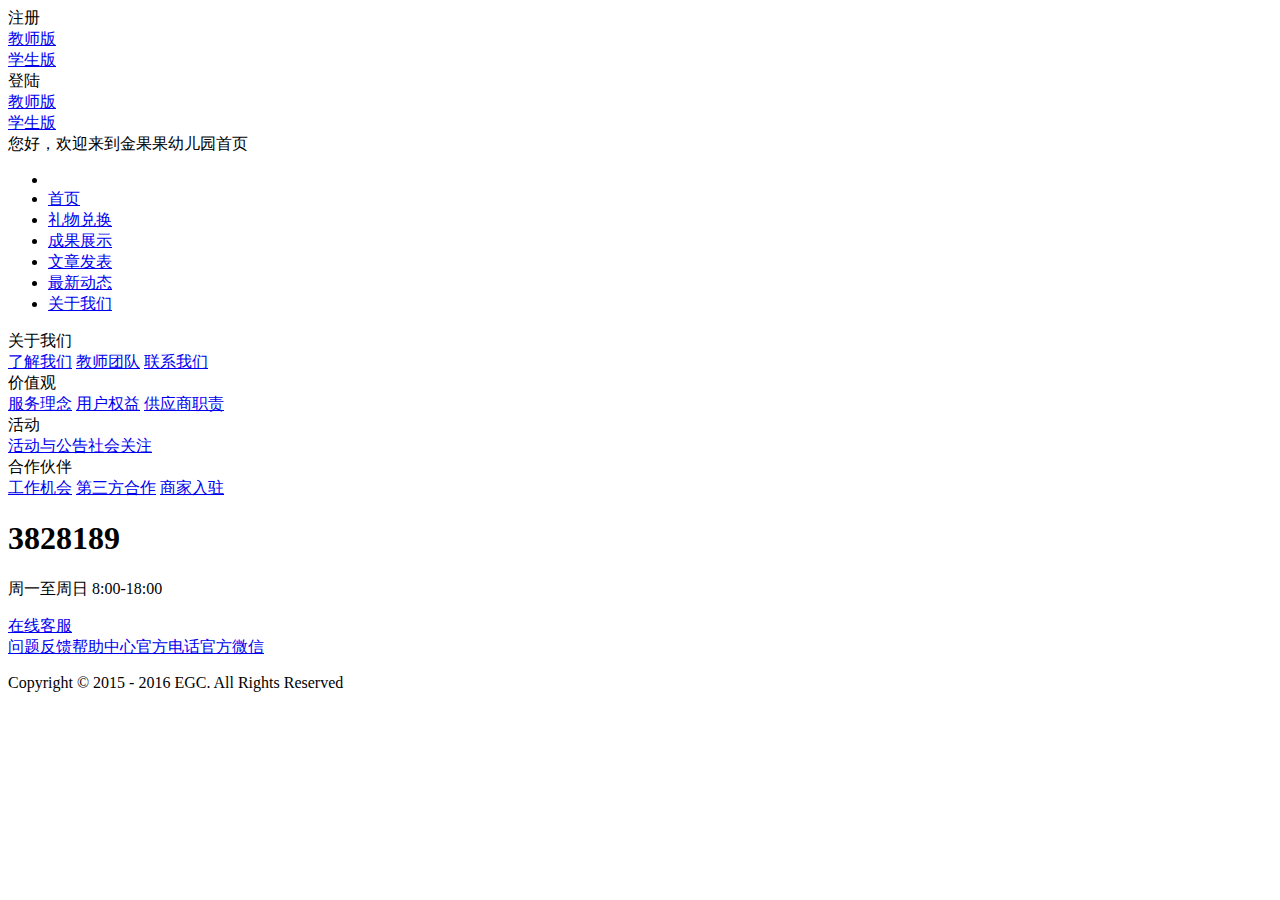
==== kindergarten_fe/templates/about.html @ fd55e889 "first commit" ====
<!DOCTYPE html>
<html lang="en">

<head>
    <meta charset="UTF-8">
    <meta name="viewport" content="width=device-width, initial-scale=1.0">
    <meta http-equiv="X-UA-Compatible" content="ie=edge">
    <link rel="stylesheet" type="text/css" href="../css/base.css" />
    <link rel="stylesheet" type="text/css" href="../css/home.css" />
    <link rel="stylesheet" type="text/css" href="../css/font-awesome.css" />
    <title>关于我们</title>
</head>

<body>
    <div class="egc-top">
        <div class="nav-cent">
            <div class="top-r">
                <div class="operate reg">注册<i class="icon-angle-down icon-large"></i>
                    <div class="sec-version">
                        <div class="items"><a href="#">教师版</a></div>
                        <div class="items"><a href="#">学生版</a></div>
                    </div>
                </div>
                <div class="operate">登陆<i class="icon-angle-down icon-large"></i>
                    <div class="sec-version">
                        <div class="items"><a href="#">教师版</a></div>
                        <div class="items"><a href="#">学生版</a></div>
                    </div>
                </div>
            </div>
            <div class="top-l">您好，欢迎来到金果果幼儿园首页</div>
            <div class="clear_fix"></div>
        </div>
    </div>
    <div class="navigation">
        <div class="nav-cent">
            <ul>
                <li class="logo"><a href="index.html"></a></li>
                <li><a href="index.html">首页</a></li>
                <li><a href="#">礼物兑换</a></li>
                <li><a href="#">成果展示</a></li>
                <li><a href="#">文章发表</a></li>
                <li><a href="#">最新动态</a></li>
                <li><a href="#">关于我们</a></li>
            </ul>
        </div>
    </div>

    <div class="ftWrap">
        <div class="foot">
            <div class="cent">
                <div class="relate">
                    <div class="items">
                        <div class="tit"><i class="icon-angle-right"></i>关于我们</div>
                        <div class="con"> <a href="#">了解我们</a> <a href="#">教师团队</a> <a href="#">联系我们</a> </div>
                    </div>
                    <div class="items">
                        <div class="tit"><i class="icon-angle-right"></i>价值观</div>
                        <div class="con"> <a href="#">服务理念</a> <a href="#">用户权益</a> <a href="#">供应商职责</a>
                        </div>
                    </div>
                    <div class="items">
                        <div class="tit"><i class="icon-angle-right"></i>活动</div>
                        <div class="con"> <a href="#">活动与公告</a><a href="#">社会关注</a>
                        </div>
                    </div>
                    <div class="items">
                        <div class="tit"><i class="icon-angle-right"></i>合作伙伴</div>
                        <div class="con"> <a href="#">工作机会</a> <a href="#">第三方合作</a> <a href="#">商家入驻</a>
                        </div>
                    </div>
                    <div class="items last">
                        <div class="tel">
                            <h1>3828189</h1>
                            <p>周一至周日 8:00-18:00</p>
                            <a href="#" class="kf"><i class="kf-icon"></i>在线客服</a>
                        </div>
                    </div>
                </div>
            </div>
        </div>
        <div class="copyright">
            <div class="cent">
                <div class="copy-txt">
                    <div class="copy-menu"><a href="#">问题反馈</a><a href="#">帮助中心</a><a href="#">官方电话</a><a
                            href="#">官方微信</a></div>
                    <p>Copyright © 2015 - 2016 EGC. All Rights Reserved</p>
                </div>
            </div>
        </div>
    </div>
</body>

</html>
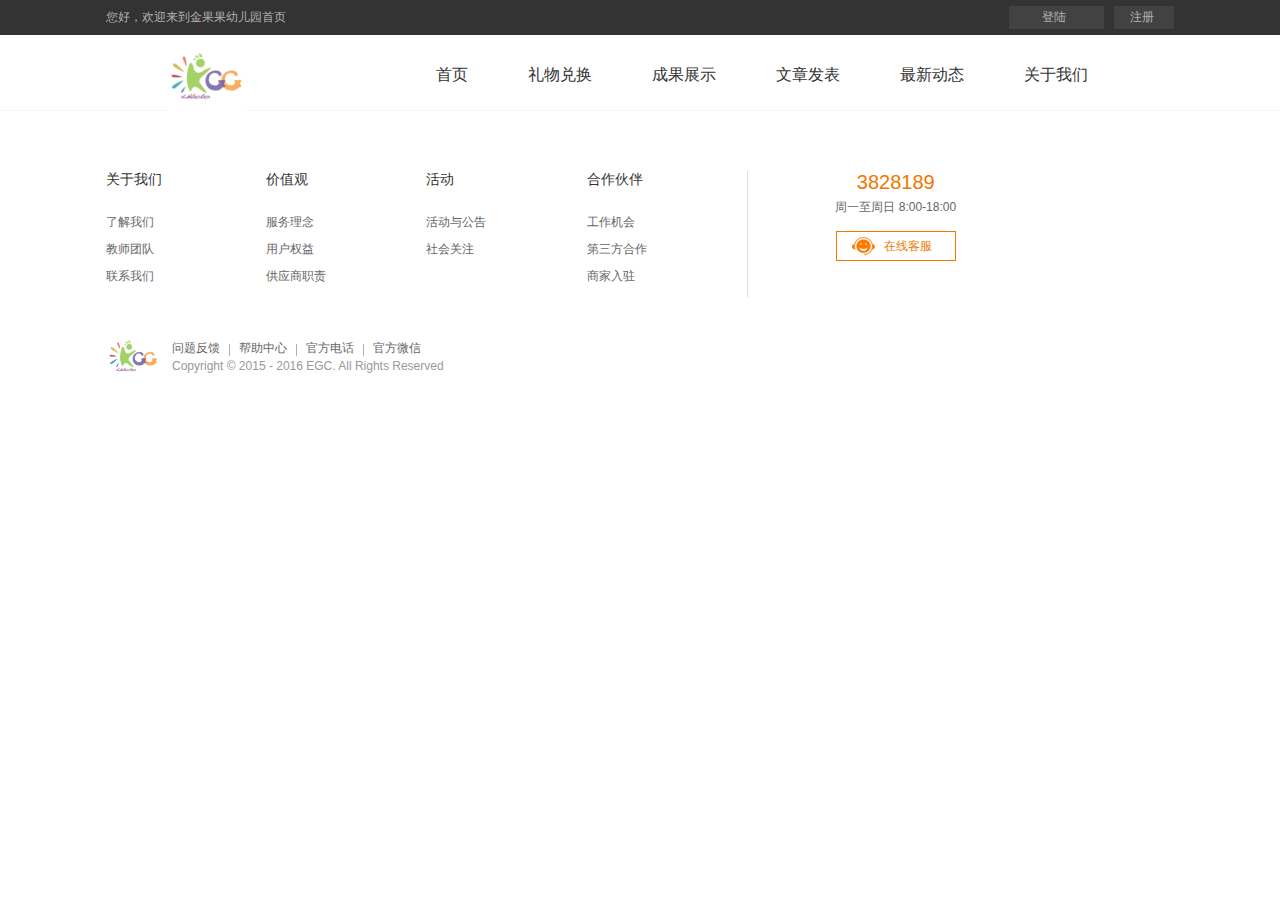
==== commit 595c8157: "1、html页面修改" ====
--- a/kindergarten_fe/templates/about.html
+++ b/kindergarten_fe/templates/about.html
@@ -5,10 +5,30 @@
     <meta charset="UTF-8">
     <meta name="viewport" content="width=device-width, initial-scale=1.0">
     <meta http-equiv="X-UA-Compatible" content="ie=edge">
-    <link rel="stylesheet" type="text/css" href="../css/base.css" />
-    <link rel="stylesheet" type="text/css" href="../css/home.css" />
-    <link rel="stylesheet" type="text/css" href="../css/font-awesome.css" />
+    <link rel="stylesheet" type="text/css" href="../static/css/base.css" />
+    <link rel="stylesheet" type="text/css" href="../static/css/home.css" />
+    <link rel="stylesheet" type="text/css" href="../static/css/font-awesome.css" />
+    <script type="text/javascript" src="../static/js/jquery-1.11.3.min.js"></script>
+
     <title>关于我们</title>
+    <script type="text/javascript">
+        $(function () {
+            var setTime;
+            $(".egc-top .nav-cent .operate").hover(function () {
+                var _this = $(this);
+                setTime = setTimeout(function () {
+                    _this.find(".sec-version").slideDown(200);
+                    _this.find("i").removeClass("icon-angle-down").addClass("icon-angle-up");
+                }, 200);
+            }, function () {
+                if (setTime) {
+                    clearTimeout(setTime);
+                }
+                $(".egc-top .nav-cent .sec-version").slideUp(200);
+                $(".egc-top .nav-cent .operate i").removeClass("icon-angle-up").addClass("icon-angle-down");
+            });
+        });
+    </script>
 </head>
 
 <body>
@@ -35,13 +55,13 @@
     <div class="navigation">
         <div class="nav-cent">
             <ul>
-                <li class="logo"><a href="index.html"></a></li>
-                <li><a href="index.html">首页</a></li>
-                <li><a href="#">礼物兑换</a></li>
-                <li><a href="#">成果展示</a></li>
-                <li><a href="#">文章发表</a></li>
-                <li><a href="#">最新动态</a></li>
-                <li><a href="#">关于我们</a></li>
+                <li class="logo"><a href="http://127.0.0.1:5000/index"></a></li>
+                <li><a href="http://127.0.0.1:5000/index">首页</a></li>
+                <li><a href="http://127.0.0.1:5000/present">礼物兑换</a></li>
+                <li><a href="http://127.0.0.1:5000/show">成果展示</a></li>
+                <li><a href="http://127.0.0.1:5000/write">文章发表</a></li>
+                <li><a href="http://127.0.0.1:5000/news">最新动态</a></li>
+                <li><a href="http://127.0.0.1:5000/about">关于我们</a></li>
             </ul>
         </div>
     </div>
--- a/kindergarten_fe/static/css/base.css
+++ b/kindergarten_fe/static/css/base.css
@@ -0,0 +1,69 @@
+﻿@charset "utf-8";
+
+/******基础样式开始******/
+
+body{background:#fff;background-image:url(about:blank);background-attachment:fixed; height:100%;  font-family:Helvetica Neue,Helvetica Neue,Microsoft YaHei,Verdana, Arial, Lucida, Helvetica, sans-serif; font-size:12px; color:#666;}
+html{height:100%;}
+html,body,div,span,p,h1,h2,h3,h4,h5,h6,em,img,strong,blockquote,sub,sup,tt,i,b,dd,dl,dt,form,label,table,caption,tbody, tfoot, thead,tr,th,td,ul,li,p,a,ol{margin:0;padding:0;}
+s,i,em{ font-style:normal; text-decoration:none;}
+ul,ol,li{list-style-type:none;list-style:none;}
+button,input,select,textarea{vertical-align:middle; font-family:Microsoft Yahei; margin:0; padding:0;}
+h1,h2,h3,h4,h5,h6{font-size:100%;}
+address,cite,dfn,em,var{font-style:normal;}
+code,kbd,pre,samp{font-family:courier new,courier,monospace;}
+sup{vertical-align:text-top;}
+sub{vertical-align:text-bottom;}
+legend{color:#000;}
+fieldset,img{border:0;}
+button,input,select,textarea{font-size:100%;}
+table{border-collapse:collapse;border-spacing:0;}
+a{color:#666; text-decoration:none;}
+.white,.white a{color:#fff;text-decoration:none;}
+.white,a:hover{color:#0075b3;}
+.clear_fix{clear:both;overflow:hidden;}
+input[type="submit"],input[type="reset"],input[type="button"],button{-webkit-appearance: none;}
+
+.c-white{color:#fff}
+.c-green{color:#95bd28}
+.c-blue{color:#0075b3}
+.c-black{color:#333;}
+.c-gay{color:#666;}
+.c-light-gay{color:#999;}
+.c-red{color:#F30;}
+.c-org{color:#ee7800;}
+
+.row:before,.row:after{clear:both; content:""; display:block;}
+
+.fw{font-family:Microsoft Yahei,Arial, Helvetica, sans-serif;}
+.fl{float:left;}
+.fr{float:right;}
+.fb{font-weight:700;}
+.disb{display:block;}
+.disn{display:none;}
+.hide-egc{overflow:hidden;}
+.re{position:relative;}
+.radius{border-radius:50%; -moz-border-radius:50%; -ms-border-radius:50%; -o-border-radius:50%; -webkit-border-radius:50%;}
+
+em,i,s,b{font-style:normal; text-decoration:none;}
+input{font-family:"Microsoft YaHei","宋体";}
+
+.txt-larger{font-size:55px; line-height:80px;}
+.txt-big{font-size:45px; line-height:60px}
+.txt-medium{font-size:36px;}
+.txt-small{font-size:20px; line-height:38px;}
+.txt-smaller{font-size:16px;}
+
+.txt-larger span{font-size:65px;}
+
+.wrap{margin:60px 0;}
+.mg-bot{margin:0 0 30px 0;}
+
+.txt-center{text-align:center;}
+.font-num{font-family:Arial,Verdana;}
+
+.a-links-blue{color:#0075b3; font-size:16px;}
+.a-links-white{color:#fff; font-size:16px;}
+
+/*input*/
+.ipt-check{margin:0 5px 3px 0; vertical-align:middle;}
+
--- a/kindergarten_fe/static/css/home.css
+++ b/kindergarten_fe/static/css/home.css
@@ -0,0 +1,91 @@
+@charset "utf-8";
+/*top*/
+.egc-top{width:100%; background:#333;}
+.egc-top .nav-cent{height:35px; width:1068px; margin:0 auto;}
+.egc-top .nav-cent .top-r{float:right; position:relative;}
+.egc-top .nav-cent .top-l{line-height:35px; color:#b0b0b0;}
+/*导航*/
+.navigation{width:100%; background:#fff;z-index:1000; border-bottom:1px solid #f5f5f5;}
+.navigation .nav-cent{width:1068px; margin:0 auto; height:75px; position:relative;}
+.navigation .nav-cent ul{zoom:1; overflow:hidden;}
+.navigation .nav-cent li{ padding:0 30px; float:left;}
+.navigation .nav-cent li a{color:#333; font-size:16px; height:80px; line-height:80px; display:block;}
+.navigation .nav-cent a:hover{color:#0074b2;}
+.navigation .nav-cent li.logo{padding:0;}
+.navigation .nav-cent li.logo a{background:url(../images/egc-logo.jpg) no-repeat center/auto 100%; width:200px; font-size:0; text-indent:-1000px; margin-right:100px;}
+.egc-top .nav-cent .operate{ position:absolute; right:70px; top:6px; width:95px; text-align:center; background:#424242; font-size:12px; color:#b0b0b0; line-height:23px; padding:0; cursor:pointer; font-size:12px; z-index:10000;}
+.egc-top .nav-cent .operate i{margin-left:5px;}
+.egc-top .nav-cent .operate a{background:#424242; color:#b0b0b0; font-size:12px; line-height:24px; display:block;}
+.egc-top .nav-cent .operate .sec-version{display:none;}
+.egc-top .nav-cent .operate a:hover{background:#333;}
+.egc-top .nav-cent .operate.reg{width:60px; right:0;}
+
+/*首页轮播大图*/
+.flexslider{position:relative;height:670px;overflow:hidden;background:url(../images/bx_loader.gif) 50% no-repeat;}
+.slides{position:relative;z-index:1;}
+.slides li{height:670px; background-size:cover;background-position-y: -239px;}
+.flex-control-nav{position:absolute;bottom:20px;z-index:2;width:100%;text-align:center;}
+.flex-control-nav li{display:inline-block;margin:0 5px;*display:inline;zoom:1;}
+.flex-control-nav a{cursor:pointer;display:inline-block;*display:inline;zoom:1;width:40px;height:11px;margin:1px;overflow:hidden;filter:alpha(opacity=50);opacity:0.5; font-size:0; background:#000;}
+.flex-control-nav .flex-active{background:#0075b3;}
+.flex-direction-nav{ display:none;position:absolute;z-index:3;width:100%;top:45%;}
+.flex-direction-nav li a{position:absolute;top:50%;margin-top:-36px;width:80px;height:80px;text-indent:100%;white-space:nowrap;overflow:hidden;z-index:10; background:url(../images/ico_sliding.png) no-repeat;}
+.flex-direction-nav li a.flex-prev{left:30px;background-position:0 0;}
+.flex-direction-nav li a.flex-prev:hover{background-position:0 -144px;}
+.flex-direction-nav li a.flex-next{right:30px;background-position:0 -72px;}
+.flex-direction-nav li a.flex-next:hover{background-position:0 -216px;}
+.index_focus_info{position:absolute;left:0; top:20%;width:100%; text-align:center;}
+
+/* box */
+.box_logo{width:100%;height:50%;background:url(../images/egc-logo.jpg) no-repeat center/auto 80%;}
+.content{margin: 20px;}
+.content1 p{width: 80%;height:auto;margin: 40px auto;background-color: rgb(168, 116, 218);padding: 10px;border-radius: 10px;box-shadow: 10px 10px 10px rgba(0,0,0,.5);}
+.content2 p{width: 80%;height:auto;margin: auto;background-color: rgb(231, 160, 52);padding: 10px;border-radius: 10px;box-shadow: 10px 10px 10px rgba(0,0,0,.5);}
+.content3{text-align: center;margin: 100px 50px 50px 50px;}
+.content4{margin: auto auto 100px auto;height: 80%;width: 80%;overflow:hidden;}
+.content4 .content5{margin: 0 auto;display: flex; align-items: center; justify-content: center;}
+.content4 ul{clear: both;}
+.content4 ul li{float: left;overflow: hidden;margin: 20px 50px;}
+.content4 ul .pic img{width: 200px;height: 200px;margin: 0 20px; opacity: 0.8;transition: all 0.5s;border-radius: 10px}
+.content4 ul li:hover img{opacity: 1;transform: scale(1.1);}
+
+/*foot*/
+.ftWrap{width:100%; background:#fff; padding:30px 0 20px 0;margin: 20px 0px;}
+.foot{width:1068px; margin:10px auto;}
+.foot .relate{zoom:1; overflow:hidden; margin:0;}
+.foot .items{width:15%; float:left;}
+.foot .items.last{width:25%; zoom:1; overflow:hidden;}
+.foot .items .tit{color:#333; padding:0 0 15px 0; font-size:14px; zoom:1; overflow:hidden;}
+.foot .items .tit i{float:right; margin-right:20px; font-size:14px; display:none;}
+.foot .items .con{padding:0 0 10px 0;}
+.foot .items .con a{display:block; color:#666; padding:10px 0 0 0;}
+.foot .items .con a:hover{color:#0075b3;}
+.foot .items .tel{text-align:center; margin:0; position:relative; border-left:1px solid #ddd; padding-left:30px; height:126px;}
+.foot .items .tel h1{font-size:20px; font-weight:normal; padding:0 0 5px 0; color:#ee7800; font-family:Arial; min-width:128px;}
+.foot .items .tel p{color:#666;}    
+.foot .items .tel a{border:1px solid #ee7800; background:#fff; display:block; width:93px; height:28px; padding-left:25px; text-align:center; margin:15px auto auto auto; font-size:12px; line-height:28px; color:#ee7800; position:relative;}
+.foot .items .tel a i.kf-icon{position:absolute; left:15px; top:5px; width:23px; height:18px; background:url(../images/mb-kf-icon.png) 0 0 no-repeat; }
+.foot .items .tel a:hover{color:#F30; background:#ee7800; color:#fff; transition:background-color 0.5s ease;}
+.foot .items .tel a:hover i.kf-icon{background-position:0 -18px;}
+
+.tel-mb{width:100%; margin:10px 0; display:none; zoom:1; overflow:hidden;}
+.tel-mb span{color:#ee7800; float:left; padding:0 5px 0 0; font-family:Arial, Helvetica, sans-serif; font-size:14px;}
+
+.tel-mb a{float:right;border:1px solid #ee7800; background:#fff; display:block; width:93px; height:28px; padding-left:25px; text-align:center; font-size:12px; line-height:28px; color:#ee7800; position:relative;}
+.tel-mb a i.kf-icon{position:absolute; left:15px; top:5px; width:23px; height:18px; background:url(../images/mb-kf-icon.png) 0 0 no-repeat; }
+.tel-mb a:hover{color:#F30; background:#ee7800; color:#fff; transition:background-color 0.5s ease;}
+.tel-mb a:hover i.kf-icon{background-position:0 -18px;}
+
+
+
+.copyright{margin:20px 0; width:100%; background: #ffffff;;}
+.copyright .cent{width:1068px; margin:0 auto; padding:20px 0;  zoom:1; overflow:hidden; }
+.copyright .copy-txt{float:left; padding-left:66px; background:url(../images/egc-logo.jpg) no-repeat left/auto 150%;}
+.copyright .copy-txt p{color:#999; line-height:14px;}
+.copyright .copy-img{float:right;}
+.copyright .copy-img a{margin-right:20px;}
+.copyright .copy-txt .copy-menu a{color:#666; position:relative; padding:0 9px 0 10px; line-height:22px;}
+.copyright .copy-txt .copy-menu a:first-child{padding:0 9px 0 0;}
+.copyright .copy-txt .copy-menu a:after{width:1px; height:12px; background:#b0b0b0; position:absolute; left:0; top:3px; content:"";}
+.copyright .copy-txt .copy-menu a:first-child:after{display:none;}
+.copyright .copy-txt .copy-menu a:hover{color:#0074b2;}
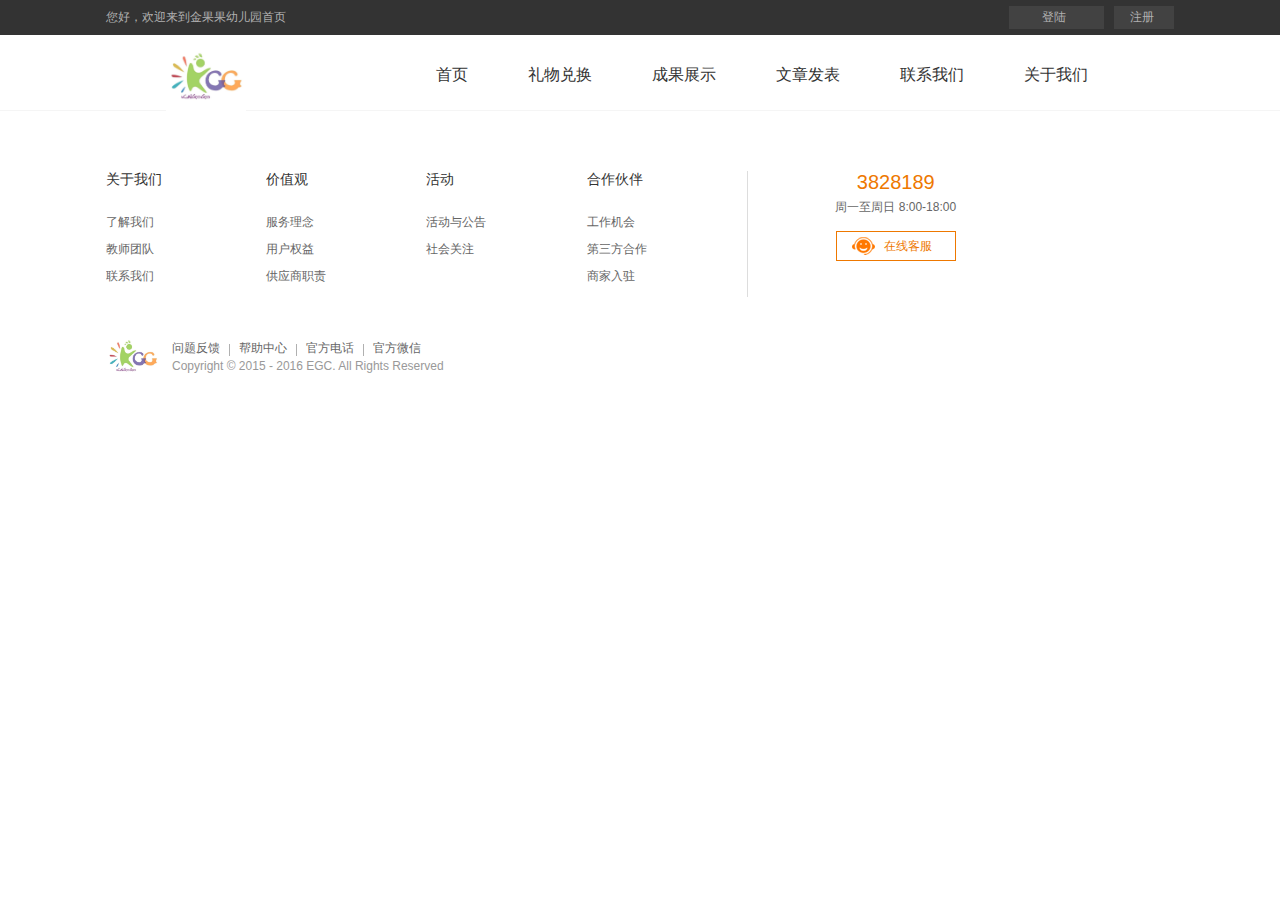
==== commit abae52b1: "html页面修改" ====
--- a/kindergarten_fe/templates/about.html
+++ b/kindergarten_fe/templates/about.html
@@ -60,7 +60,7 @@
                 <li><a href="http://127.0.0.1:5000/present">礼物兑换</a></li>
                 <li><a href="http://127.0.0.1:5000/show">成果展示</a></li>
                 <li><a href="http://127.0.0.1:5000/write">文章发表</a></li>
-                <li><a href="http://127.0.0.1:5000/news">最新动态</a></li>
+                <li><a href="http://127.0.0.1:5000/connect">联系我们</a></li>
                 <li><a href="http://127.0.0.1:5000/about">关于我们</a></li>
             </ul>
         </div>
--- a/kindergarten_fe/static/css/home.css
+++ b/kindergarten_fe/static/css/home.css
@@ -19,7 +19,6 @@
 .egc-top .nav-cent .operate .sec-version{display:none;}
 .egc-top .nav-cent .operate a:hover{background:#333;}
 .egc-top .nav-cent .operate.reg{width:60px; right:0;}
-
 /*首页轮播大图*/
 .flexslider{position:relative;height:670px;overflow:hidden;background:url(../images/bx_loader.gif) 50% no-repeat;}
 .slides{position:relative;z-index:1;}
@@ -35,7 +34,6 @@
 .flex-direction-nav li a.flex-next{right:30px;background-position:0 -72px;}
 .flex-direction-nav li a.flex-next:hover{background-position:0 -216px;}
 .index_focus_info{position:absolute;left:0; top:20%;width:100%; text-align:center;}
-
 /* box */
 .box_logo{width:100%;height:50%;background:url(../images/egc-logo.jpg) no-repeat center/auto 80%;}
 .content{margin: 20px;}
@@ -48,7 +46,6 @@
 .content4 ul li{float: left;overflow: hidden;margin: 20px 50px;}
 .content4 ul .pic img{width: 200px;height: 200px;margin: 0 20px; opacity: 0.8;transition: all 0.5s;border-radius: 10px}
 .content4 ul li:hover img{opacity: 1;transform: scale(1.1);}
-
 /*foot*/
 .ftWrap{width:100%; background:#fff; padding:30px 0 20px 0;margin: 20px 0px;}
 .foot{width:1068px; margin:10px auto;}
@@ -67,17 +64,12 @@
 .foot .items .tel a i.kf-icon{position:absolute; left:15px; top:5px; width:23px; height:18px; background:url(../images/mb-kf-icon.png) 0 0 no-repeat; }
 .foot .items .tel a:hover{color:#F30; background:#ee7800; color:#fff; transition:background-color 0.5s ease;}
 .foot .items .tel a:hover i.kf-icon{background-position:0 -18px;}
-
 .tel-mb{width:100%; margin:10px 0; display:none; zoom:1; overflow:hidden;}
 .tel-mb span{color:#ee7800; float:left; padding:0 5px 0 0; font-family:Arial, Helvetica, sans-serif; font-size:14px;}
-
 .tel-mb a{float:right;border:1px solid #ee7800; background:#fff; display:block; width:93px; height:28px; padding-left:25px; text-align:center; font-size:12px; line-height:28px; color:#ee7800; position:relative;}
 .tel-mb a i.kf-icon{position:absolute; left:15px; top:5px; width:23px; height:18px; background:url(../images/mb-kf-icon.png) 0 0 no-repeat; }
 .tel-mb a:hover{color:#F30; background:#ee7800; color:#fff; transition:background-color 0.5s ease;}
 .tel-mb a:hover i.kf-icon{background-position:0 -18px;}
-
-
-
 .copyright{margin:20px 0; width:100%; background: #ffffff;;}
 .copyright .cent{width:1068px; margin:0 auto; padding:20px 0;  zoom:1; overflow:hidden; }
 .copyright .copy-txt{float:left; padding-left:66px; background:url(../images/egc-logo.jpg) no-repeat left/auto 150%;}
@@ -89,3 +81,19 @@
 .copyright .copy-txt .copy-menu a:after{width:1px; height:12px; background:#b0b0b0; position:absolute; left:0; top:3px; content:"";}
 .copyright .copy-txt .copy-menu a:first-child:after{display:none;}
 .copyright .copy-txt .copy-menu a:hover{color:#0074b2;}
+.content6 {width: 60%;margin-left: 20%;}
+.article { overflow: hidden; margin-bottom: 20px; padding: 20px; background: #ffffff; -webkit-box-shadow: 0 2px 5px 0 rgba(146, 146, 146, .1); -moz-box-shadow: 0 2px 5px 0 rgba(146, 146, 146, .1); box-shadow: 0 2px 5px 0 rgba(146, 146, 146, .1); -webkit-transition: all 0.6s ease; -moz-transition: all 0.6s ease; -o-transition: all 0.6s ease; transition: all 0.6s ease; }
+.article .bigpic { float: left; width: 30%; max-height: 170px; margin-right: 20px; display: block; overflow: hidden; }
+.article .bigpic img { width: 100%; height: auto; -webkit-transition: all 0.6s ease; -moz-transition: all 0.6s ease; -o-transition: all 0.6s ease; transition: all 0.6s ease; margin-bottom: 10px ;}
+.article .bigpic :hover img { transform: scale(1.1) }
+.article .articletitle { margin: 0 0 10px 0; font-size: 20px; overflow: hidden; }
+.article .articletitle a:hover { color: #337ab7; }
+.article .articletext { font-size: 14px; color: #566573; overflow: hidden; text-overflow: ellipsis; -webkit-box-orient: vertical; display: -webkit-box; -webkit-line-clamp: 3; margin-top: 20px }
+.articleinfo { overflow: hidden; margin-top: 30px }
+.articleinfo ul li {font-size: 12px; padding: 0 0 0 20px; margin: 0 15px 0 0; color: #748594; line-height: 1.5; display: inline-block; }
+.articleinfo ul li a { color: #748594; }
+.articleinfo ul li a:hover { color: #000 }
+.articleinfo .author { background: url(../images/auicon.jpg) no-repeat 0 0 ;}
+.articleinfo .lmname { background: url(../images/auicon.jpg) no-repeat top -23px left; }
+.articleinfo .timer { background: url(../images/auicon.jpg) no-repeat top -44px left; }
+.articleinfos .like { background: url(../images/auicon.jpg) no-repeat top -85px left; }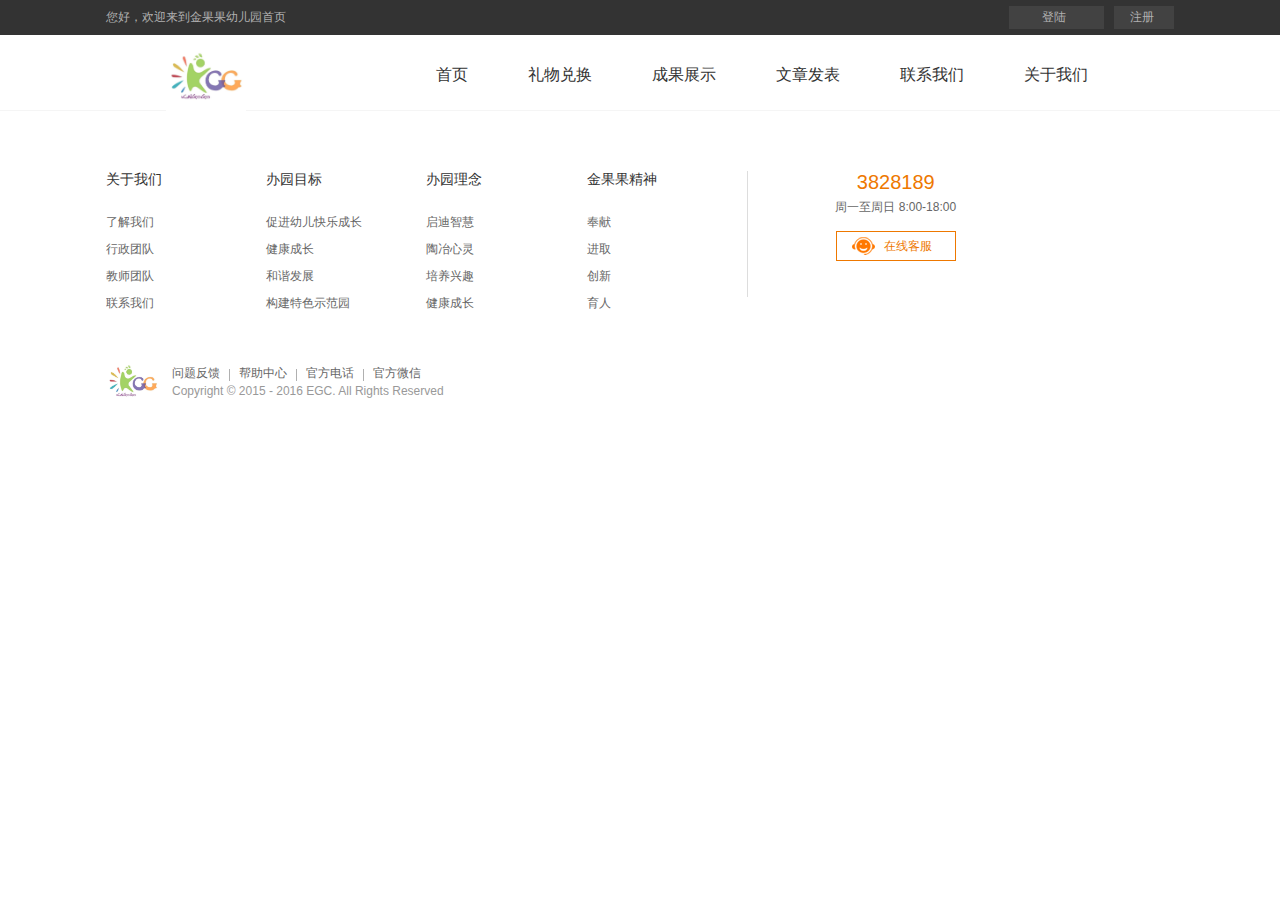
==== commit c8a647b1: "html更改" ====
--- a/kindergarten_fe/templates/about.html
+++ b/kindergarten_fe/templates/about.html
@@ -72,21 +72,25 @@
                 <div class="relate">
                     <div class="items">
                         <div class="tit"><i class="icon-angle-right"></i>关于我们</div>
-                        <div class="con"> <a href="#">了解我们</a> <a href="#">教师团队</a> <a href="#">联系我们</a> </div>
+                        <div class="con"> <a href="#">了解我们</a><a href="#">行政团队</a><a href="#">教师团队</a><a
+                                href="#">联系我们</a> </div>
                     </div>
                     <div class="items">
-                        <div class="tit"><i class="icon-angle-right"></i>价值观</div>
-                        <div class="con"> <a href="#">服务理念</a> <a href="#">用户权益</a> <a href="#">供应商职责</a>
+                        <div class="tit"><i class="icon-angle-right"></i>办园目标</div>
+                        <div class="con"><a href="#">促进幼儿快乐成长</a><a href="#">健康成长</a><a href="#">和谐发展</a><a
+                                href="#">构建特色示范园</a>
                         </div>
                     </div>
                     <div class="items">
-                        <div class="tit"><i class="icon-angle-right"></i>活动</div>
-                        <div class="con"> <a href="#">活动与公告</a><a href="#">社会关注</a>
+                        <div class="tit"><i class="icon-angle-right"></i>办园理念</div>
+                        <div class="con"> <a href="#">启迪智慧</a><a href="#">陶冶心灵</a><a href="#">培养兴趣</a><a
+                                href="#">健康成长</a>
                         </div>
+
                     </div>
                     <div class="items">
-                        <div class="tit"><i class="icon-angle-right"></i>合作伙伴</div>
-                        <div class="con"> <a href="#">工作机会</a> <a href="#">第三方合作</a> <a href="#">商家入驻</a>
+                        <div class="tit"><i class="icon-angle-right"></i>金果果精神</div>
+                        <div class="con"> <a href="#">奉献</a> <a href="#">进取</a> <a href="#">创新</a><a href="#">育人</a>
                         </div>
                     </div>
                     <div class="items last">
--- a/kindergarten_fe/static/css/home.css
+++ b/kindergarten_fe/static/css/home.css
@@ -81,7 +81,7 @@
 .copyright .copy-txt .copy-menu a:after{width:1px; height:12px; background:#b0b0b0; position:absolute; left:0; top:3px; content:"";}
 .copyright .copy-txt .copy-menu a:first-child:after{display:none;}
 .copyright .copy-txt .copy-menu a:hover{color:#0074b2;}
-.content6 {width: 60%;margin-left: 20%;}
+.content6 {width: 60%;margin-left: 20%;margin-bottom: 20px}
 .article { overflow: hidden; margin-bottom: 20px; padding: 20px; background: #ffffff; -webkit-box-shadow: 0 2px 5px 0 rgba(146, 146, 146, .1); -moz-box-shadow: 0 2px 5px 0 rgba(146, 146, 146, .1); box-shadow: 0 2px 5px 0 rgba(146, 146, 146, .1); -webkit-transition: all 0.6s ease; -moz-transition: all 0.6s ease; -o-transition: all 0.6s ease; transition: all 0.6s ease; }
 .article .bigpic { float: left; width: 30%; max-height: 170px; margin-right: 20px; display: block; overflow: hidden; }
 .article .bigpic img { width: 100%; height: auto; -webkit-transition: all 0.6s ease; -moz-transition: all 0.6s ease; -o-transition: all 0.6s ease; transition: all 0.6s ease; margin-bottom: 10px ;}
